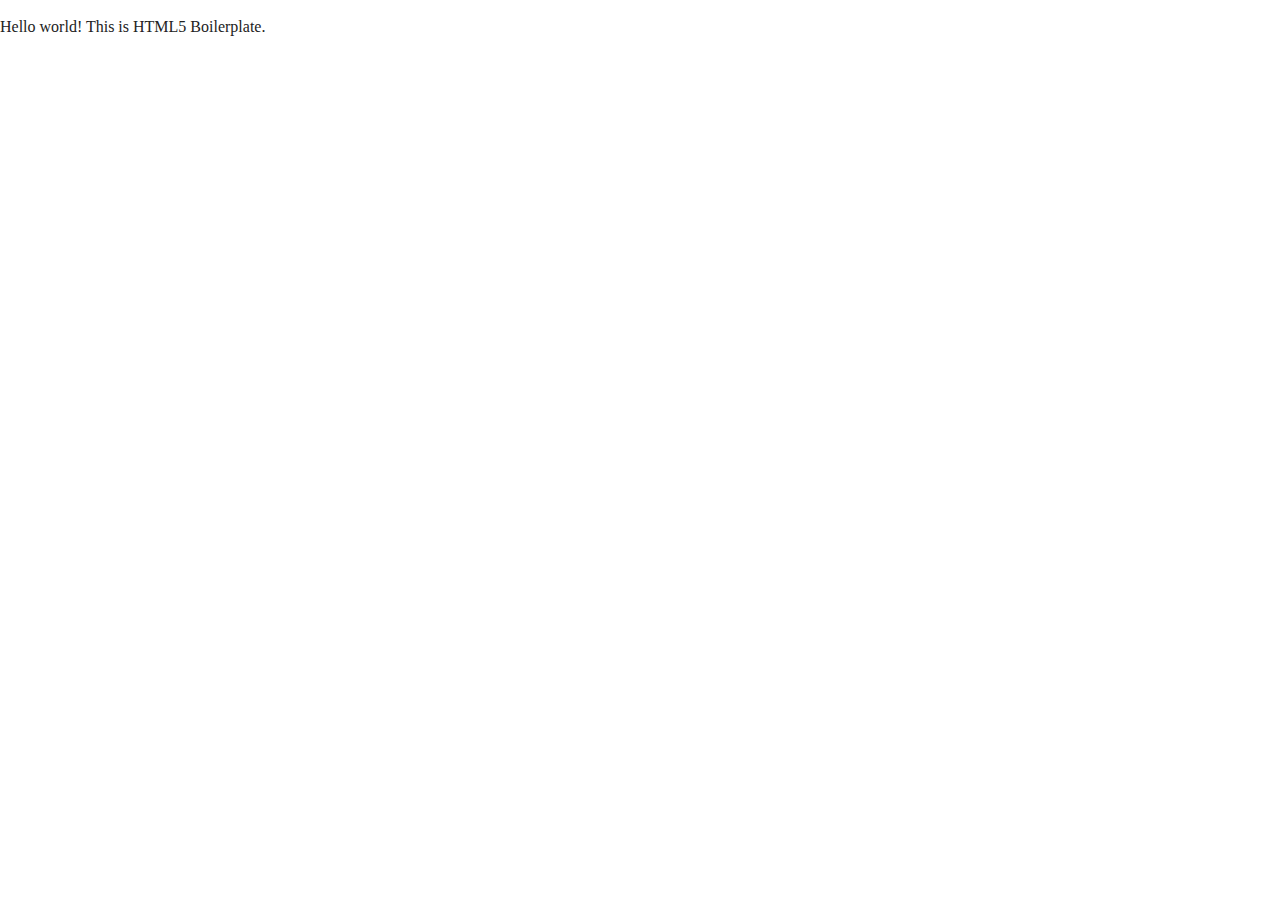
==== html5-boilerplate_v8.0.0/index.html @ ca293708 "Primer commite" ====
<!doctype html>
<html class="no-js" lang="">

<head>
  <meta charset="utf-8">
  <title></title>
  <meta name="description" content="">
  <meta name="viewport" content="width=device-width, initial-scale=1">

  <meta property="og:title" content="">
  <meta property="og:type" content="">
  <meta property="og:url" content="">
  <meta property="og:image" content="">

  <link rel="manifest" href="site.webmanifest">
  <link rel="apple-touch-icon" href="icon.png">
  <!-- Place favicon.ico in the root directory -->

  <link rel="stylesheet" href="css/normalize.css">
  <link rel="stylesheet" href="css/main.css">

  <meta name="theme-color" content="#fafafa">
</head>

<body>

  <!-- Add your site or application content here -->
  <p>Hello world! This is HTML5 Boilerplate.</p>
  <script src="js/vendor/modernizr-3.11.2.min.js"></script>
  <script src="js/plugins.js"></script>
  <script src="js/main.js"></script>

  <!-- Google Analytics: change UA-XXXXX-Y to be your site's ID. -->
  <script>
    window.ga = function () { ga.q.push(arguments) }; ga.q = []; ga.l = +new Date;
    ga('create', 'UA-XXXXX-Y', 'auto'); ga('set', 'anonymizeIp', true); ga('set', 'transport', 'beacon'); ga('send', 'pageview')
  </script>
  <script src="https://www.google-analytics.com/analytics.js" async></script>
</body>

</html>
---- html5-boilerplate_v8.0.0/css/main.css ----
/*! HTML5 Boilerplate v8.0.0 | MIT License | https://html5boilerplate.com/ */

/* main.css 2.1.0 | MIT License | https://github.com/h5bp/main.css#readme */
/*
 * What follows is the result of much research on cross-browser styling.
 * Credit left inline and big thanks to Nicolas Gallagher, Jonathan Neal,
 * Kroc Camen, and the H5BP dev community and team.
 */

/* ==========================================================================
   Base styles: opinionated defaults
   ========================================================================== */

html {
  color: #222;
  font-size: 1em;
  line-height: 1.4;
}

/*
 * Remove text-shadow in selection highlight:
 * https://twitter.com/miketaylr/status/12228805301
 *
 * Vendor-prefixed and regular ::selection selectors cannot be combined:
 * https://stackoverflow.com/a/16982510/7133471
 *
 * Customize the background color to match your design.
 */

::-moz-selection {
  background: #b3d4fc;
  text-shadow: none;
}

::selection {
  background: #b3d4fc;
  text-shadow: none;
}

/*
 * A better looking default horizontal rule
 */

hr {
  display: block;
  height: 1px;
  border: 0;
  border-top: 1px solid #ccc;
  margin: 1em 0;
  padding: 0;
}

/*
 * Remove the gap between audio, canvas, iframes,
 * images, videos and the bottom of their containers:
 * https://github.com/h5bp/html5-boilerplate/issues/440
 */

audio,
canvas,
iframe,
img,
svg,
video {
  vertical-align: middle;
}

/*
 * Remove default fieldset styles.
 */

fieldset {
  border: 0;
  margin: 0;
  padding: 0;
}

/*
 * Allow only vertical resizing of textareas.
 */

textarea {
  resize: vertical;
}

/* ==========================================================================
   Author's custom styles
   ========================================================================== */

/* ==========================================================================
   Helper classes
   ========================================================================== */

/*
 * Hide visually and from screen readers
 */

.hidden,
[hidden] {
  display: none !important;
}

/*
 * Hide only visually, but have it available for screen readers:
 * https://snook.ca/archives/html_and_css/hiding-content-for-accessibility
 *
 * 1. For long content, line feeds are not interpreted as spaces and small width
 *    causes content to wrap 1 word per line:
 *    https://medium.com/@jessebeach/beware-smushed-off-screen-accessible-text-5952a4c2cbfe
 */

.sr-only {
  border: 0;
  clip: rect(0, 0, 0, 0);
  height: 1px;
  margin: -1px;
  overflow: hidden;
  padding: 0;
  position: absolute;
  white-space: nowrap;
  width: 1px;
  /* 1 */
}

/*
 * Extends the .sr-only class to allow the element
 * to be focusable when navigated to via the keyboard:
 * https://www.drupal.org/node/897638
 */

.sr-only.focusable:active,
.sr-only.focusable:focus {
  clip: auto;
  height: auto;
  margin: 0;
  overflow: visible;
  position: static;
  white-space: inherit;
  width: auto;
}

/*
 * Hide visually and from screen readers, but maintain layout
 */

.invisible {
  visibility: hidden;
}

/*
 * Clearfix: contain floats
 *
 * For modern browsers
 * 1. The space content is one way to avoid an Opera bug when the
 *    `contenteditable` attribute is included anywhere else in the document.
 *    Otherwise it causes space to appear at the top and bottom of elements
 *    that receive the `clearfix` class.
 * 2. The use of `table` rather than `block` is only necessary if using
 *    `:before` to contain the top-margins of child elements.
 */

.clearfix::before,
.clearfix::after {
  content: " ";
  display: table;
}

.clearfix::after {
  clear: both;
}

/* ==========================================================================
   EXAMPLE Media Queries for Responsive Design.
   These examples override the primary ('mobile first') styles.
   Modify as content requires.
   ========================================================================== */

@media only screen and (min-width: 35em) {
  /* Style adjustments for viewports that meet the condition */
}

@media print,
  (-webkit-min-device-pixel-ratio: 1.25),
  (min-resolution: 1.25dppx),
  (min-resolution: 120dpi) {
  /* Style adjustments for high resolution devices */
}

/* ==========================================================================
   Print styles.
   Inlined to avoid the additional HTTP request:
   https://www.phpied.com/delay-loading-your-print-css/
   ========================================================================== */

@media print {
  *,
  *::before,
  *::after {
    background: #fff !important;
    color: #000 !important;
    /* Black prints faster */
    box-shadow: none !important;
    text-shadow: none !important;
  }

  a,
  a:visited {
    text-decoration: underline;
  }

  a[href]::after {
    content: " (" attr(href) ")";
  }

  abbr[title]::after {
    content: " (" attr(title) ")";
  }

  /*
   * Don't show links that are fragment identifiers,
   * or use the `javascript:` pseudo protocol
   */
  a[href^="#"]::after,
  a[href^="javascript:"]::after {
    content: "";
  }

  pre {
    white-space: pre-wrap !important;
  }

  pre,
  blockquote {
    border: 1px solid #999;
    page-break-inside: avoid;
  }

  /*
   * Printing Tables:
   * https://web.archive.org/web/20180815150934/http://css-discuss.incutio.com/wiki/Printing_Tables
   */
  thead {
    display: table-header-group;
  }

  tr,
  img {
    page-break-inside: avoid;
  }

  p,
  h2,
  h3 {
    orphans: 3;
    widows: 3;
  }

  h2,
  h3 {
    page-break-after: avoid;
  }
}
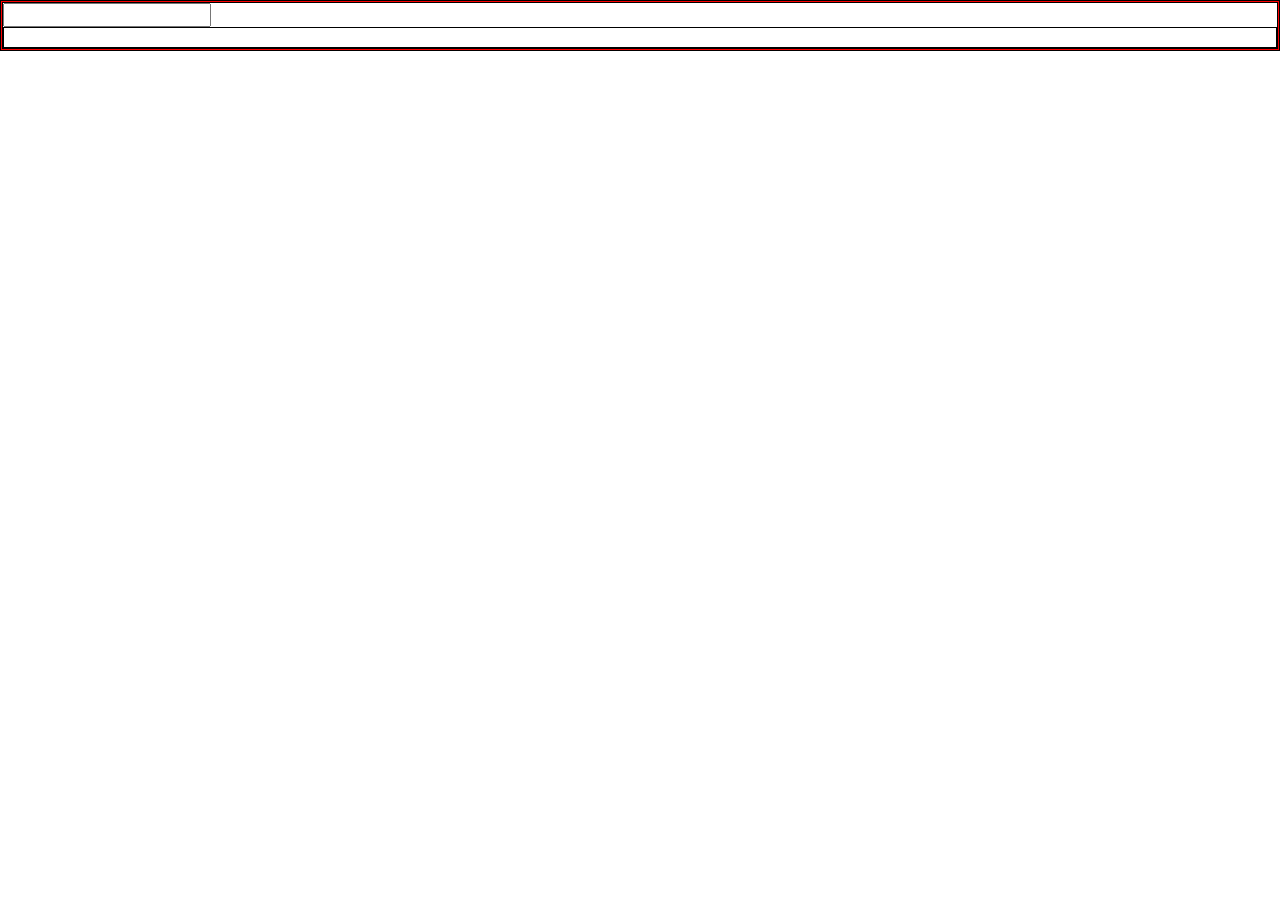
==== commit 67e93994: "cambios nav" ====
--- a/html5-boilerplate_v8.0.0/index.html
+++ b/html5-boilerplate_v8.0.0/index.html
@@ -23,18 +23,23 @@
 </head>
 
 <body>
-
-  <!-- Add your site or application content here -->
-  <p>Hello world! This is HTML5 Boilerplate.</p>
+  <header>
+    <nav>
+      <div>
+        <input type="text" name="" id="">
+        <div>
+          <img src="" alt="">
+          <img src="" alt="">
+        </div>
+      </div>
+    </nav>
+    
+  </header>
+  
   <script src="js/vendor/modernizr-3.11.2.min.js"></script>
   <script src="js/plugins.js"></script>
   <script src="js/main.js"></script>
 
-  <!-- Google Analytics: change UA-XXXXX-Y to be your site's ID. -->
-  <script>
-    window.ga = function () { ga.q.push(arguments) }; ga.q = []; ga.l = +new Date;
-    ga('create', 'UA-XXXXX-Y', 'auto'); ga('set', 'anonymizeIp', true); ga('set', 'transport', 'beacon'); ga('send', 'pageview')
-  </script>
   <script src="https://www.google-analytics.com/analytics.js" async></script>
 </body>
 
--- a/html5-boilerplate_v8.0.0/css/main.css
+++ b/html5-boilerplate_v8.0.0/css/main.css
@@ -1,263 +1,17 @@
-/*! HTML5 Boilerplate v8.0.0 | MIT License | https://html5boilerplate.com/ */
-
-/* main.css 2.1.0 | MIT License | https://github.com/h5bp/main.css#readme */
-/*
- * What follows is the result of much research on cross-browser styling.
- * Credit left inline and big thanks to Nicolas Gallagher, Jonathan Neal,
- * Kroc Camen, and the H5BP dev community and team.
- */
-
-/* ==========================================================================
-   Base styles: opinionated defaults
-   ========================================================================== */
-
-html {
-  color: #222;
-  font-size: 1em;
-  line-height: 1.4;
+*{
+  margin-top: 0;
+  margin-left: 0;
+  box-sizing: border-box;
 }
 
-/*
- * Remove text-shadow in selection highlight:
- * https://twitter.com/miketaylr/status/12228805301
- *
- * Vendor-prefixed and regular ::selection selectors cannot be combined:
- * https://stackoverflow.com/a/16982510/7133471
- *
- * Customize the background color to match your design.
- */
-
-::-moz-selection {
-  background: #b3d4fc;
-  text-shadow: none;
+header{
+  border: solid 1px black;
+  height: 100%;
+  width: 100%;
 }
-
-::selection {
-  background: #b3d4fc;
-  text-shadow: none;
+nav{
+  border: solid 1px red;
 }
-
-/*
- * A better looking default horizontal rule
- */
-
-hr {
-  display: block;
-  height: 1px;
-  border: 0;
-  border-top: 1px solid #ccc;
-  margin: 1em 0;
-  padding: 0;
-}
-
-/*
- * Remove the gap between audio, canvas, iframes,
- * images, videos and the bottom of their containers:
- * https://github.com/h5bp/html5-boilerplate/issues/440
- */
-
-audio,
-canvas,
-iframe,
-img,
-svg,
-video {
-  vertical-align: middle;
-}
-
-/*
- * Remove default fieldset styles.
- */
-
-fieldset {
-  border: 0;
-  margin: 0;
-  padding: 0;
-}
-
-/*
- * Allow only vertical resizing of textareas.
- */
-
-textarea {
-  resize: vertical;
-}
-
-/* ==========================================================================
-   Author's custom styles
-   ========================================================================== */
-
-/* ==========================================================================
-   Helper classes
-   ========================================================================== */
-
-/*
- * Hide visually and from screen readers
- */
-
-.hidden,
-[hidden] {
-  display: none !important;
-}
-
-/*
- * Hide only visually, but have it available for screen readers:
- * https://snook.ca/archives/html_and_css/hiding-content-for-accessibility
- *
- * 1. For long content, line feeds are not interpreted as spaces and small width
- *    causes content to wrap 1 word per line:
- *    https://medium.com/@jessebeach/beware-smushed-off-screen-accessible-text-5952a4c2cbfe
- */
-
-.sr-only {
-  border: 0;
-  clip: rect(0, 0, 0, 0);
-  height: 1px;
-  margin: -1px;
-  overflow: hidden;
-  padding: 0;
-  position: absolute;
-  white-space: nowrap;
-  width: 1px;
-  /* 1 */
-}
-
-/*
- * Extends the .sr-only class to allow the element
- * to be focusable when navigated to via the keyboard:
- * https://www.drupal.org/node/897638
- */
-
-.sr-only.focusable:active,
-.sr-only.focusable:focus {
-  clip: auto;
-  height: auto;
-  margin: 0;
-  overflow: visible;
-  position: static;
-  white-space: inherit;
-  width: auto;
-}
-
-/*
- * Hide visually and from screen readers, but maintain layout
- */
-
-.invisible {
-  visibility: hidden;
-}
-
-/*
- * Clearfix: contain floats
- *
- * For modern browsers
- * 1. The space content is one way to avoid an Opera bug when the
- *    `contenteditable` attribute is included anywhere else in the document.
- *    Otherwise it causes space to appear at the top and bottom of elements
- *    that receive the `clearfix` class.
- * 2. The use of `table` rather than `block` is only necessary if using
- *    `:before` to contain the top-margins of child elements.
- */
-
-.clearfix::before,
-.clearfix::after {
-  content: " ";
-  display: table;
-}
-
-.clearfix::after {
-  clear: both;
-}
-
-/* ==========================================================================
-   EXAMPLE Media Queries for Responsive Design.
-   These examples override the primary ('mobile first') styles.
-   Modify as content requires.
-   ========================================================================== */
-
-@media only screen and (min-width: 35em) {
-  /* Style adjustments for viewports that meet the condition */
-}
-
-@media print,
-  (-webkit-min-device-pixel-ratio: 1.25),
-  (min-resolution: 1.25dppx),
-  (min-resolution: 120dpi) {
-  /* Style adjustments for high resolution devices */
-}
-
-/* ==========================================================================
-   Print styles.
-   Inlined to avoid the additional HTTP request:
-   https://www.phpied.com/delay-loading-your-print-css/
-   ========================================================================== */
-
-@media print {
-  *,
-  *::before,
-  *::after {
-    background: #fff !important;
-    color: #000 !important;
-    /* Black prints faster */
-    box-shadow: none !important;
-    text-shadow: none !important;
-  }
-
-  a,
-  a:visited {
-    text-decoration: underline;
-  }
-
-  a[href]::after {
-    content: " (" attr(href) ")";
-  }
-
-  abbr[title]::after {
-    content: " (" attr(title) ")";
-  }
-
-  /*
-   * Don't show links that are fragment identifiers,
-   * or use the `javascript:` pseudo protocol
-   */
-  a[href^="#"]::after,
-  a[href^="javascript:"]::after {
-    content: "";
-  }
-
-  pre {
-    white-space: pre-wrap !important;
-  }
-
-  pre,
-  blockquote {
-    border: 1px solid #999;
-    page-break-inside: avoid;
-  }
-
-  /*
-   * Printing Tables:
-   * https://web.archive.org/web/20180815150934/http://css-discuss.incutio.com/wiki/Printing_Tables
-   */
-  thead {
-    display: table-header-group;
-  }
-
-  tr,
-  img {
-    page-break-inside: avoid;
-  }
-
-  p,
-  h2,
-  h3 {
-    orphans: 3;
-    widows: 3;
-  }
-
-  h2,
-  h3 {
-    page-break-after: avoid;
-  }
-}
-
+div{
+  border: solid 1px black;  
+}